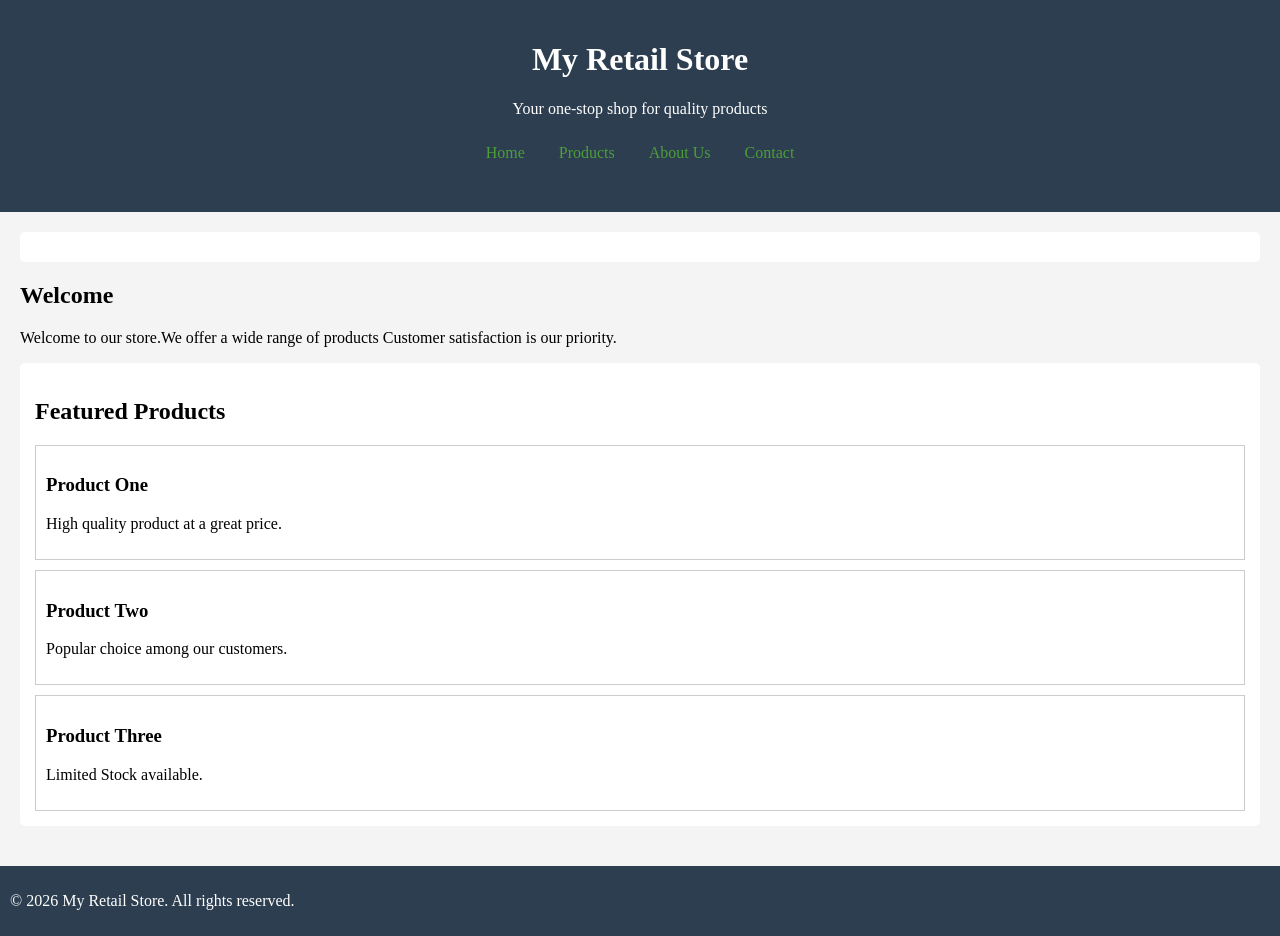
==== index.html @ 02b108ae "Add files via upload" ====
<!DOCTYPE html>
<html lang="en">
<head>
    <meta charsert="UTF-8">
    <title>My Retail Store</title>
    <link rel="stylesheet"href="style.css">
</head>
<body>


  <!-- Header Section-->
  <header>
         <h1>My Retail Store</h1>
         <p>Your one-stop shop for quality products<p/>
        <nav>
            <a href="#">Home</a>
            <a href="#products">Products</a>
            <a href="about.html">About Us</a>
            <a href="contact.html">Contact</a>
    
        <nav>
</header>

<!-- Navigation -->


<!--Main Content -->
<main>

   <section id="products"></section>
         <h2>Welcome</h2>
         <p>
            Welcome to our store.We offer a wide range of products
            Customer satisfaction is our priority.
        </p>
        </section>
       
       <section>
             <h2>Featured Products</h2>
             
             <div class="product">
                    <h3>Product One</h3>
                    <p>High quality product at a great price.</p>
             </div>
 
            <div class="product">
                        <h3>Product Two</h3>
                        <p>Popular choice among our customers.<p/>
            </div>

           <div class="product">
                 <h3>Product Three</h3>
                 <p>Limited Stock available.</p>
          </div>
       </section>

</main>

<!--footer-->
<footer> 
     <p>&copy; 2026 My Retail Store. All rights reserved.</p>
</fooetr>

</body>
</html>
---- style.css ----
/* Reset default browser spacing */
body {
     margin: 0;
     front family: Arial,   sans-serif;
     background-color: #f4f4f4;
}

/*Header */
header {
     background-color: #2c3e50;
     color:  white;
     padding: 20px;
     text-align: center;
}
   
/*Navigation */
nav {
    navigation-color: #34495e; 
    padding: 10px;
    text-align: centre; 
} 


nav a {
      color: rgb(77, 157, 57);
      text-decoration: none;
      margin: 0 15px;
      front-weight: bold;
 }

nav a:hover {
     text-decoration: underline;
}

/* Main content */
main {
     padding: 20px;
}
 /*Section */
section {
      background-color: white;
      padding: 15px;
      margin-bottom: 20px;
      border-radius: 5px;
}  

/* Products */
.product {
      border: 1px solid #ccc;
      padding: 10px;
      margin-top: 10px;
      border radius: 5px;
}

/* Footer */
footer {
     background-color: #2c3e50;
     color: white;
     text-align: centre;
     padding: 10px;
}
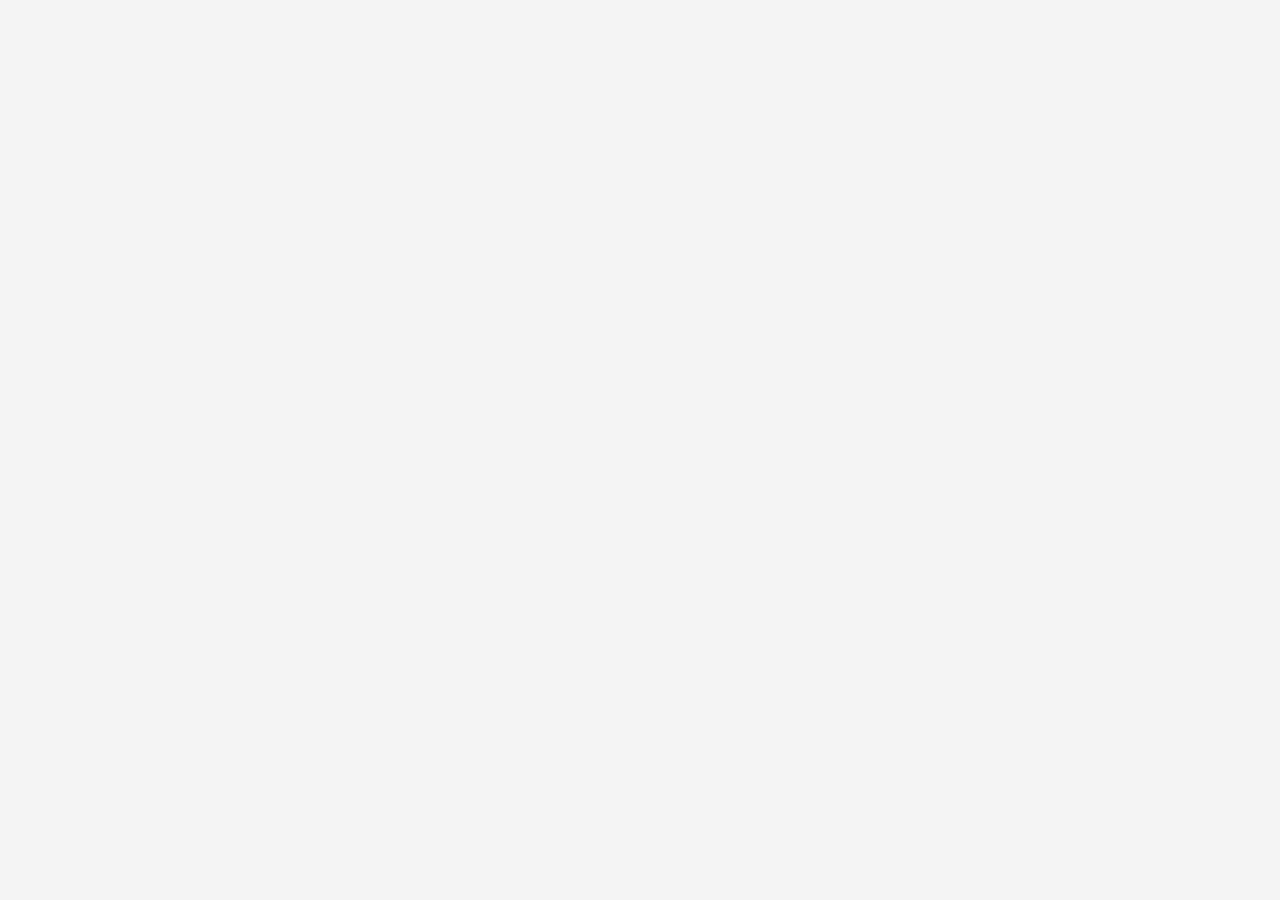
==== commit 7a1c2759: "Update index.html" ====
--- a/index.html
+++ b/index.html
@@ -1,65 +1,21 @@
 <!DOCTYPE html>
 <html lang="en">
 <head>
-    <meta charsert="UTF-8">
-    <title>My Retail Store</title>
-    <link rel="stylesheet"href="style.css">
+    <meta charset="UTF-8"
+    <meta name="viewport" content="width =device-width, initial-scale=1.0">
+    <title>My First GitHub Page</title>
+    <!-- Bootsrap CSS -->
+    <link href="https://cdn.jsdelivr.net/npm/boostrap@5.3.0/dist/css/boostrap.min.css"rel="stylesheet">
+
+    <!-- Custome CSS --> 
+    <link rel="stylesheet" href="style.css">
 </head>
 <body>
+    <!-- Your content goes here -->
 
-
-  <!-- Header Section-->
-  <header>
-         <h1>My Retail Store</h1>
-         <p>Your one-stop shop for quality products<p/>
-        <nav>
-            <a href="#">Home</a>
-            <a href="#products">Products</a>
-            <a href="about.html">About Us</a>
-            <a href="contact.html">Contact</a>
-    
-        <nav>
-</header>
-
-<!-- Navigation -->
-
-
-<!--Main Content -->
-<main>
-
-   <section id="products"></section>
-         <h2>Welcome</h2>
-         <p>
-            Welcome to our store.We offer a wide range of products
-            Customer satisfaction is our priority.
-        </p>
-        </section>
-       
-       <section>
-             <h2>Featured Products</h2>
-             
-             <div class="product">
-                    <h3>Product One</h3>
-                    <p>High quality product at a great price.</p>
-             </div>
- 
-            <div class="product">
-                        <h3>Product Two</h3>
-                        <p>Popular choice among our customers.<p/>
-            </div>
-
-           <div class="product">
-                 <h3>Product Three</h3>
-                 <p>Limited Stock available.</p>
-          </div>
-       </section>
-
-</main>
-
-<!--footer-->
-<footer> 
-     <p>&copy; 2026 My Retail Store. All rights reserved.</p>
-</fooetr>
+    <!--Bootstrap JS and dependencies -->
+    <script src="https://cdn.jsdelivr.net/npm/@popperjs/core@2.11.6/dist/umd/popper.min.js"></script>
+    <script src="https://cdn.jsdelivr.net/npm/boostrap@5.3.0/dist/js/bootstrap.min.js"></script>
 
 </body>
 </html>
